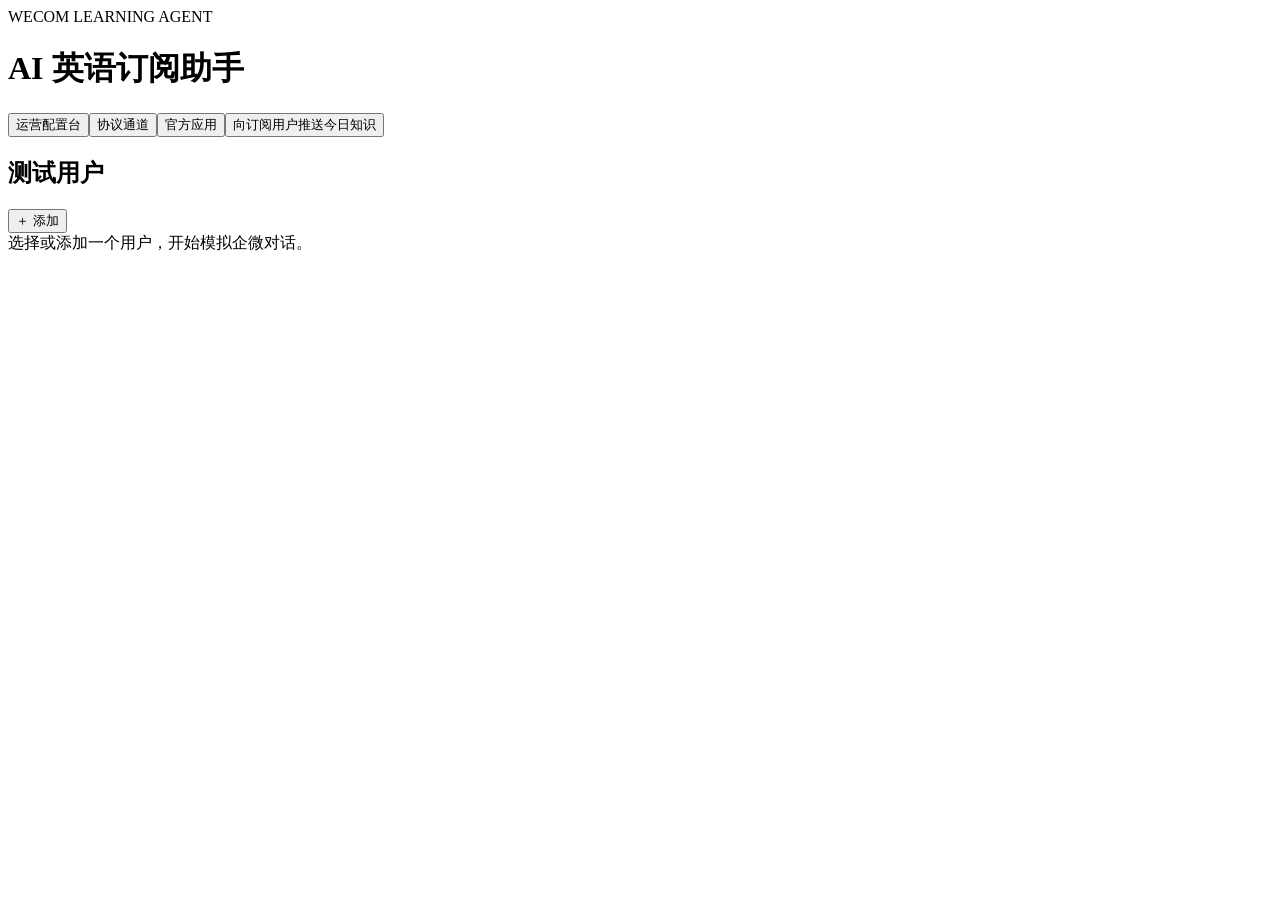
==== static/index.html @ 29b70687 "Support private CDN for voice uploads" ====
<!doctype html>
<html lang="zh-CN">
<head>
  <meta charset="utf-8">
  <meta name="viewport" content="width=device-width, initial-scale=1">
  <title>AI English Agent</title>
  <link rel="stylesheet" href="/styles.css">
  <link rel="stylesheet" href="/config.css">
</head>
<body>
  <main>
    <header>
      <div><span class="eyebrow">WECOM LEARNING AGENT</span><h1>AI 英语订阅助手</h1></div>
      <div class="header-actions"><button id="openSettings">运营配置台</button><button id="openJuhe">协议通道</button><button id="openWecom">官方应用</button><button id="runPush" class="primary">向订阅用户推送今日知识</button></div>
    </header>

    <section id="stats" class="stats"></section>

    <section class="workspace">
      <aside class="panel users-panel">
        <div class="panel-title"><h2>测试用户</h2><button id="addUser">＋ 添加</button></div>
        <div id="users" class="users"></div>
      </aside>

      <section class="panel chat-panel">
        <div id="empty" class="empty">选择或添加一个用户，开始模拟企微对话。</div>
        <div id="chat" hidden>
          <div class="chat-head"><div><h2 id="chatName"></h2><span id="chatStatus"></span></div><button id="pushOne">立即推送</button></div>
          <div id="messages" class="messages"></div>
          <form id="messageForm" class="composer">
            <input id="messageInput" placeholder="试试：开始、来一个、A、难一点，或提出问题" autocomplete="off">
            <button class="primary">发送</button>
          </form>
          <div class="quick"><span>快捷：</span><button data-text="开始">开始</button><button data-text="来一个">来一个</button><button data-text="A">A</button><button data-text="B">B</button><button data-text="暂停">暂停</button></div>
        </div>
      </section>
    </section>
  </main>
  <dialog id="wecomDialog">
    <form id="wecomForm">
      <div class="dialog-head"><div><span class="eyebrow">INTEGRATION</span><h2>企业微信配置</h2></div><button type="button" id="closeWecom" aria-label="关闭">×</button></div>
      <div id="securityNotice" class="notice"></div>
      <div class="form-grid">
        <label>企业 ID（CorpID）<input name="corp_id" autocomplete="off" placeholder="wwxxxxxxxxxxxxxxxx"></label>
        <label>应用 AgentId<input name="agent_id" autocomplete="off" placeholder="例如 1000002"></label>
        <label>测试员工 UserID<input name="test_user_id" autocomplete="off" placeholder="通讯录中的账号"></label>
        <label>应用 Secret<input name="secret" type="password" autocomplete="new-password"><small data-status="secret"></small></label>
        <label>回调 Token<input name="token" type="password" autocomplete="new-password"><small data-status="token"></small></label>
        <label>EncodingAESKey<input name="encoding_aes_key" type="password" autocomplete="new-password" maxlength="43"><small data-status="encoding_aes_key"></small></label>
      </div>
      <div id="wecomStatus" class="integration-status"></div>
      <div class="callback"><span>后续回调路径</span><code id="callbackUrl"></code></div>
      <div class="dialog-actions"><button type="button" id="testWecom">测试连接</button><button type="button" id="cancelWecom">取消</button><button class="primary" type="submit">保存配置</button></div>
    </form>
  </dialog>
  <dialog id="juheDialog">
    <form id="juheForm">
      <div class="dialog-head"><div><span class="eyebrow">PROTOCOL CHANNEL</span><h2>聚合聊天配置</h2></div><button type="button" id="closeJuhe" aria-label="关闭">×</button></div>
      <div id="juheSecurityNotice" class="notice"></div>
      <div class="form-grid">
        <label>开放平台地址<input name="api_url" autocomplete="off" placeholder="https://chat-api.juhebot.com/open/GuidRequest"></label>
        <label>App Key<input name="app_key" autocomplete="off"></label>
        <label>设备 GUID<input name="guid" autocomplete="off" placeholder="设备列表中的设备ID"></label>
        <label>App Secret<input name="app_secret" type="password" autocomplete="new-password"><small data-juhe-status="app_secret"></small></label>
        <label>私有 CDN 地址（语音/文件）<input name="private_cdn_url" type="password" autocomplete="new-password" placeholder="由供应商提供"><small data-juhe-status="private_cdn_url"></small></label>
      </div>
      <div id="juheStatus" class="integration-status"></div>
      <div class="callback"><span>将此地址填写到供应商的“实例通知地址”</span><code id="juheCallbackUrl"></code></div>
      <div class="dialog-actions"><button type="button" id="testJuhe">验证凭证</button><button type="button" id="registerJuheCallback">注册回调</button><button type="button" id="cancelJuhe">取消</button><button class="primary" type="submit">保存配置</button></div>
    </form>
  </dialog>
  <div id="toast"></div>
  <script src="/app.js"></script>
</body>
</html>
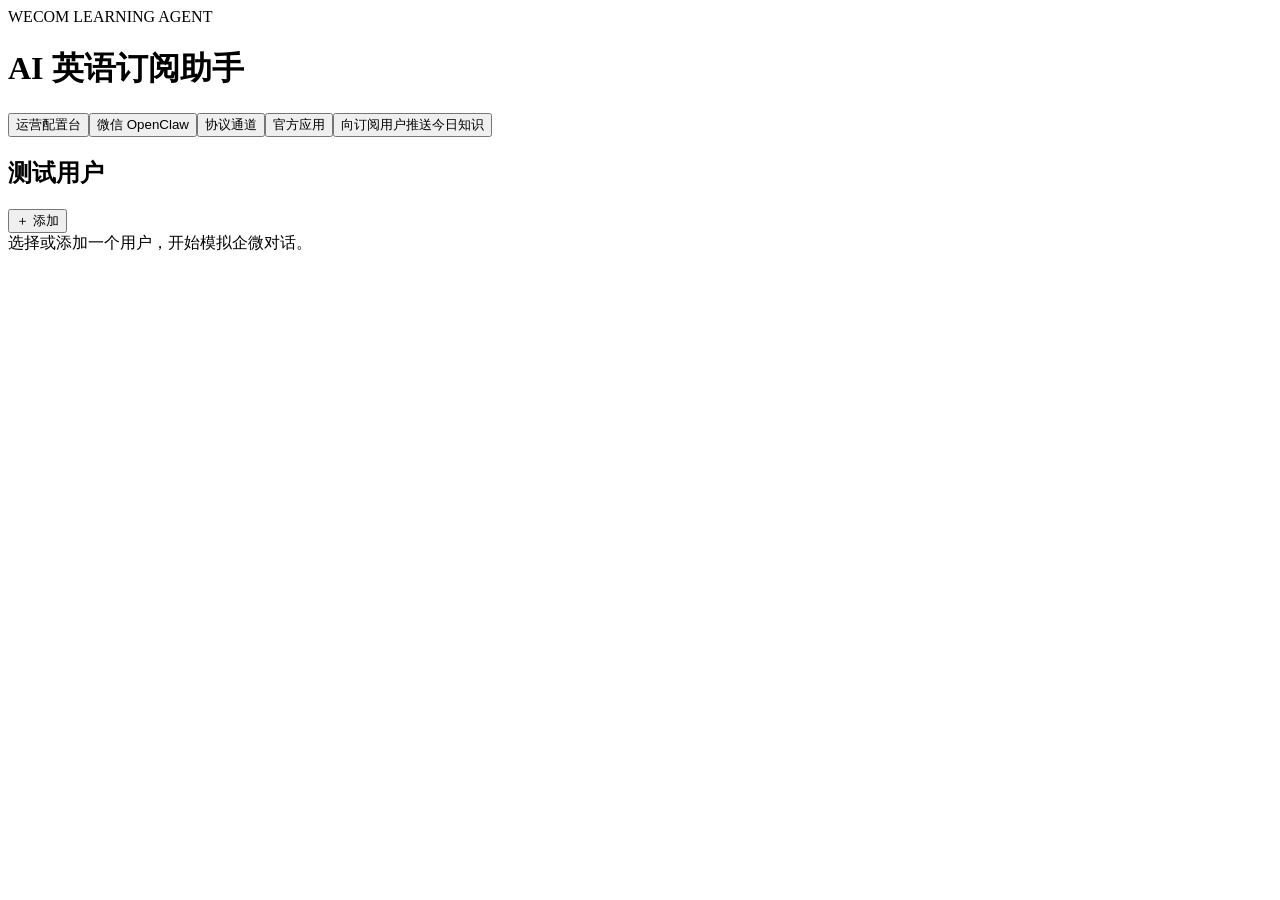
==== commit 9d2234b0: "Add OpenClaw WeChat entry and expand content seed" ====
--- a/static/index.html
+++ b/static/index.html
@@ -11,7 +11,7 @@
   <main>
     <header>
       <div><span class="eyebrow">WECOM LEARNING AGENT</span><h1>AI 英语订阅助手</h1></div>
-      <div class="header-actions"><button id="openSettings">运营配置台</button><button id="openJuhe">协议通道</button><button id="openWecom">官方应用</button><button id="runPush" class="primary">向订阅用户推送今日知识</button></div>
+      <div class="header-actions"><button id="openSettings">运营配置台</button><button id="openOpenclaw">微信 OpenClaw</button><button id="openJuhe">协议通道</button><button id="openWecom">官方应用</button><button id="runPush" class="primary">向订阅用户推送今日知识</button></div>
     </header>
 
     <section id="stats" class="stats"></section>
@@ -25,7 +25,7 @@
       <section class="panel chat-panel">
         <div id="empty" class="empty">选择或添加一个用户，开始模拟企微对话。</div>
         <div id="chat" hidden>
-          <div class="chat-head"><div><h2 id="chatName"></h2><span id="chatStatus"></span></div><button id="pushOne">立即推送</button></div>
+          <div class="chat-head"><div><h2 id="chatName"></h2><span id="chatStatus"></span></div><div class="chat-actions"><button id="approveUser" hidden>通过审核</button><button id="rejectUser" hidden>拒绝</button><button id="pushOne">立即推送</button></div></div>
           <div id="messages" class="messages"></div>
           <form id="messageForm" class="composer">
             <input id="messageInput" placeholder="试试：开始、来一个、A、难一点，或提出问题" autocomplete="off">
@@ -69,6 +69,23 @@
       <div class="dialog-actions"><button type="button" id="testJuhe">验证凭证</button><button type="button" id="registerJuheCallback">注册回调</button><button type="button" id="cancelJuhe">取消</button><button class="primary" type="submit">保存配置</button></div>
     </form>
   </dialog>
+  <dialog id="openclawDialog">
+    <form id="openclawForm">
+      <div class="dialog-head"><div><span class="eyebrow">WECHAT BOT</span><h2>微信 OpenClaw 入口</h2></div><button type="button" id="closeOpenclaw" aria-label="关闭">×</button></div>
+      <div class="notice safe">用于微信扫码登录一个 OpenClaw bot，再把微信私聊转入当前英语订阅 Agent。</div>
+      <div class="form-grid">
+        <label>启用入口<select name="enabled"><option value="false">暂不启用</option><option value="true">启用</option></select></label>
+        <label>Bot 名称<input name="bot_name" autocomplete="off" placeholder="AI 英语订阅助手"></label>
+        <label>OpenClaw CLI 路径<input name="cli_path" autocomplete="off"></label>
+        <label>渠道 ID<input name="channel" autocomplete="off" placeholder="openclaw-weixin"></label>
+        <label>微信账号 ID<input name="account_id" autocomplete="off" placeholder="扫码登录后生成的 accountId"></label>
+      </div>
+      <div id="openclawStatus" class="integration-status"></div>
+      <div class="callback"><span>OpenClaw agent 转发到此回调地址</span><code id="openclawCallbackUrl"></code></div>
+      <pre id="openclawOutput" class="command-output" hidden></pre>
+      <div class="dialog-actions"><button type="button" id="startOpenclawLogin">生成登录二维码</button><button type="button" id="stopOpenclawLogin">停止</button><button type="button" id="checkOpenclaw">检查状态</button><button type="button" id="cancelOpenclaw">取消</button><button class="primary" type="submit">保存配置</button></div>
+    </form>
+  </dialog>
   <div id="toast"></div>
   <script src="/app.js"></script>
 </body>
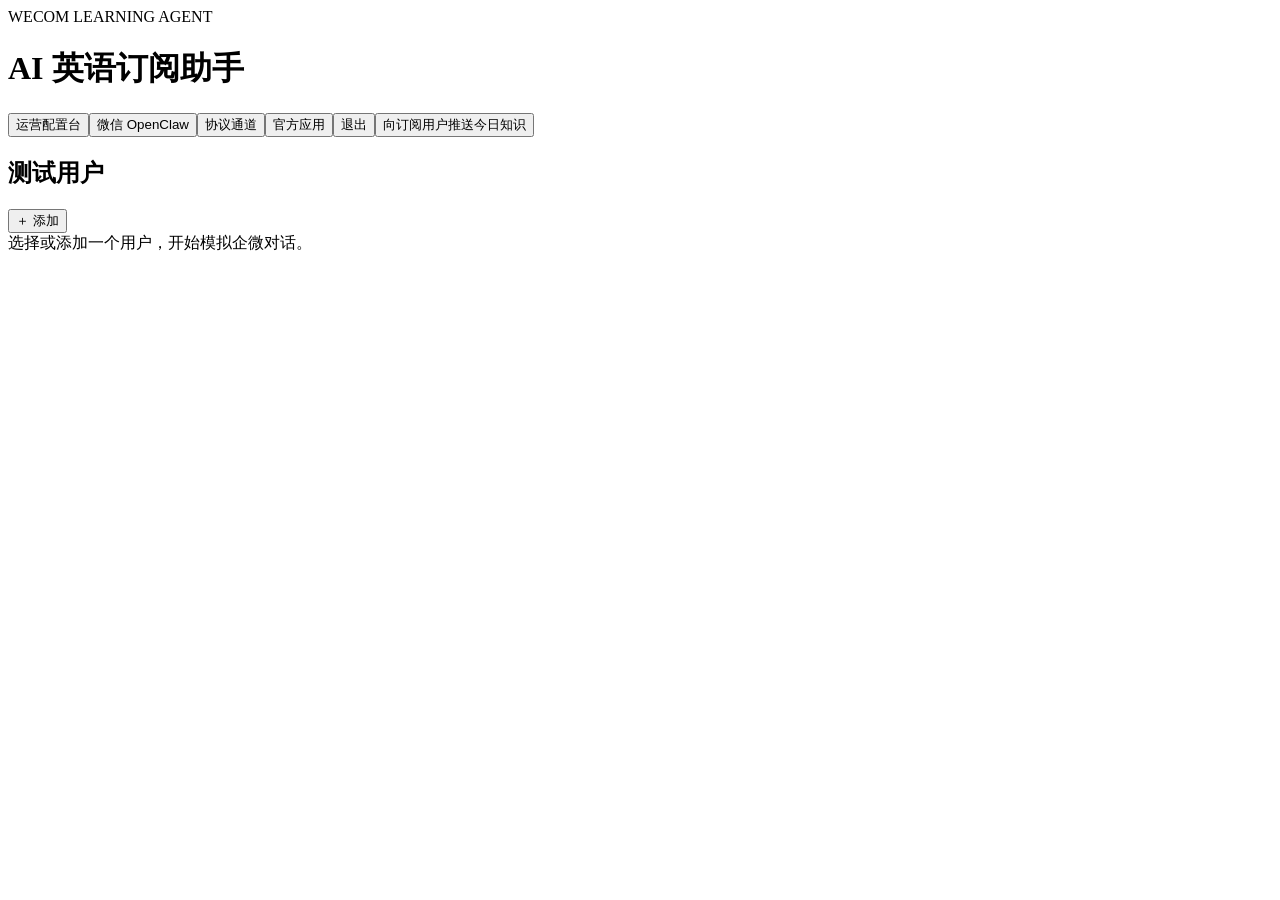
==== commit 11fc3a83: "Add custom admin login page" ====
--- a/static/index.html
+++ b/static/index.html
@@ -11,7 +11,7 @@
   <main>
     <header>
       <div><span class="eyebrow">WECOM LEARNING AGENT</span><h1>AI 英语订阅助手</h1></div>
-      <div class="header-actions"><button id="openSettings">运营配置台</button><button id="openOpenclaw">微信 OpenClaw</button><button id="openJuhe">协议通道</button><button id="openWecom">官方应用</button><button id="runPush" class="primary">向订阅用户推送今日知识</button></div>
+      <div class="header-actions"><button id="openSettings">运营配置台</button><button id="openOpenclaw">微信 OpenClaw</button><button id="openJuhe">协议通道</button><button id="openWecom">官方应用</button><button id="logout">退出</button><button id="runPush" class="primary">向订阅用户推送今日知识</button></div>
     </header>
 
     <section id="stats" class="stats"></section>
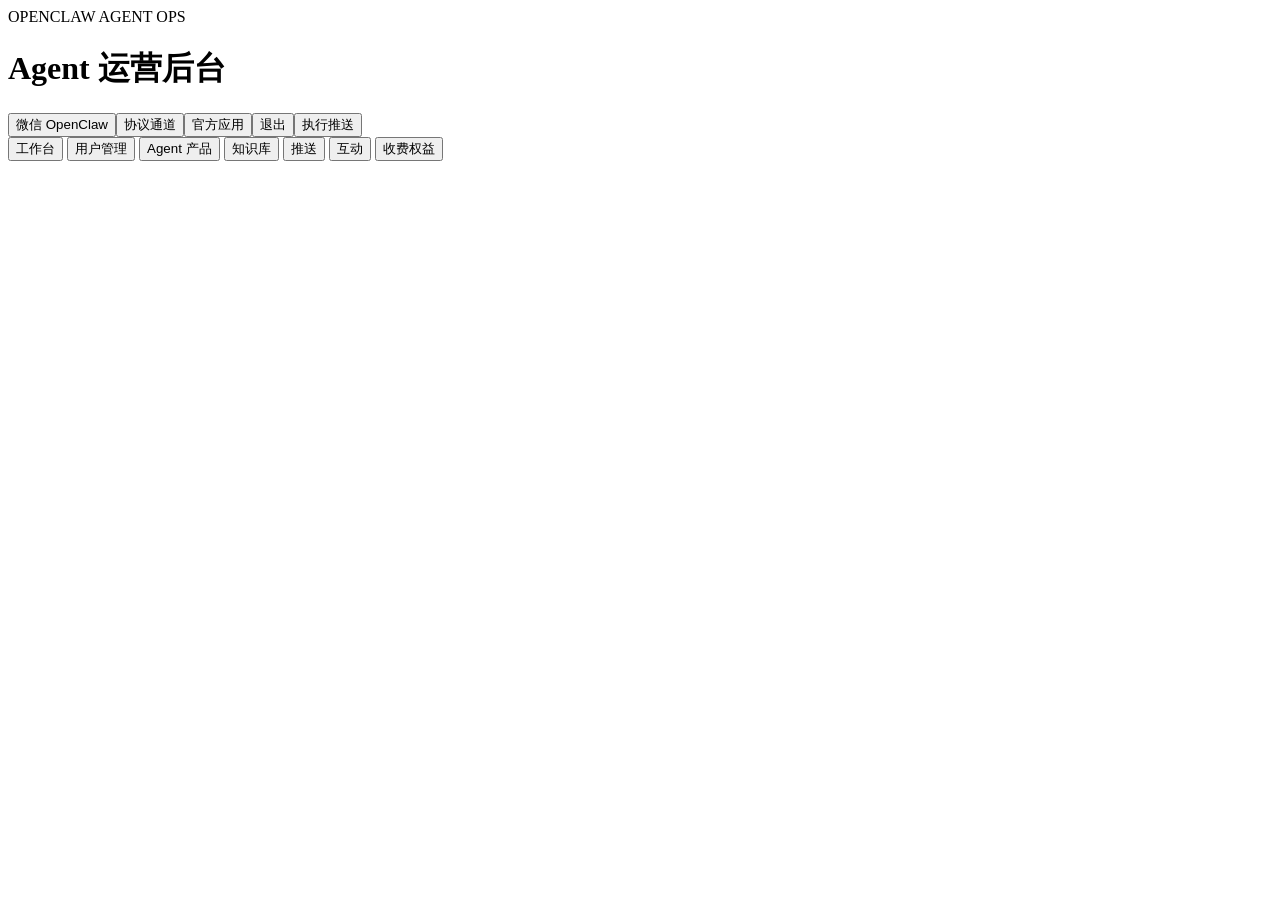
==== commit 9bf68015: "Build multi-product Agent ops MVP" ====
--- a/static/index.html
+++ b/static/index.html
@@ -10,32 +10,56 @@
 <body>
   <main>
     <header>
-      <div><span class="eyebrow">WECOM LEARNING AGENT</span><h1>AI 英语订阅助手</h1></div>
-      <div class="header-actions"><button id="openSettings">运营配置台</button><button id="openOpenclaw">微信 OpenClaw</button><button id="openJuhe">协议通道</button><button id="openWecom">官方应用</button><button id="logout">退出</button><button id="runPush" class="primary">向订阅用户推送今日知识</button></div>
+      <div><span class="eyebrow">OPENCLAW AGENT OPS</span><h1>Agent 运营后台</h1></div>
+      <div class="header-actions"><button id="openOpenclaw">微信 OpenClaw</button><button id="openJuhe">协议通道</button><button id="openWecom">官方应用</button><button id="logout">退出</button><button id="runPush" class="primary">执行推送</button></div>
     </header>
 
     <section id="stats" class="stats"></section>
 
-    <section class="workspace">
-      <aside class="panel users-panel">
-        <div class="panel-title"><h2>测试用户</h2><button id="addUser">＋ 添加</button></div>
-        <div id="users" class="users"></div>
-      </aside>
-
-      <section class="panel chat-panel">
-        <div id="empty" class="empty">选择或添加一个用户，开始模拟企微对话。</div>
-        <div id="chat" hidden>
-          <div class="chat-head"><div><h2 id="chatName"></h2><span id="chatStatus"></span></div><div class="chat-actions"><button id="approveUser" hidden>通过审核</button><button id="rejectUser" hidden>拒绝</button><button id="pushOne">立即推送</button></div></div>
-          <div id="messages" class="messages"></div>
-          <form id="messageForm" class="composer">
-            <input id="messageInput" placeholder="试试：开始、来一个、A、难一点，或提出问题" autocomplete="off">
-            <button class="primary">发送</button>
-          </form>
-          <div class="quick"><span>快捷：</span><button data-text="开始">开始</button><button data-text="来一个">来一个</button><button data-text="A">A</button><button data-text="B">B</button><button data-text="暂停">暂停</button></div>
-        </div>
+    <section class="ops-layout">
+      <nav class="ops-nav">
+        <button class="active" data-view="dashboard">工作台</button>
+        <button data-view="users">用户管理</button>
+        <button data-view="products">Agent 产品</button>
+        <button data-view="content">知识库</button>
+        <button data-view="push">推送</button>
+        <button data-view="messages">互动</button>
+        <button data-view="billing">收费权益</button>
+      </nav>
+      <section class="ops-main">
+        <section id="view-dashboard" class="view"></section>
+        <section id="view-users" class="view" hidden></section>
+        <section id="view-products" class="view" hidden></section>
+        <section id="view-content" class="view" hidden></section>
+        <section id="view-push" class="view" hidden></section>
+        <section id="view-messages" class="view" hidden></section>
+        <section id="view-billing" class="view" hidden></section>
       </section>
     </section>
   </main>
+  <dialog id="contentDialog">
+    <form id="contentForm">
+      <div class="dialog-head"><div><span class="eyebrow">KNOWLEDGE</span><h2>知识库内容</h2></div><button type="button" id="closeContent" aria-label="关闭">×</button></div>
+      <div class="form-grid">
+        <label>所属产品<select name="product_key"></select></label>
+        <label>内容类型<select name="content_type"><option value="knowledge_card">知识点卡片</option><option value="briefing">资讯/早报</option><option value="article">图文/长文</option><option value="link">外部链接</option></select></label>
+        <label>标题<input name="term" autocomplete="off"></label>
+        <label>摘要/含义<input name="meaning" autocomplete="off"></label>
+        <label class="wide">正文/解读<textarea name="explanation" rows="4"></textarea></label>
+        <label>英文例句/补充<input name="example_en" autocomplete="off"></label>
+        <label>中文例句/补充<input name="example_cn" autocomplete="off"></label>
+        <label class="wide">互动问题<input name="question" autocomplete="off"></label>
+        <label class="wide">选项<textarea name="options" rows="3" placeholder="A. ...&#10;B. ...&#10;C. ..."></textarea></label>
+        <label>答案<select name="answer"><option>A</option><option>B</option><option>C</option></select></label>
+        <label>难度<select name="difficulty"><option>1</option><option>2</option><option>3</option></select></label>
+        <label>主题<input name="topic" autocomplete="off"></label>
+        <label>审核状态<select name="review_status"><option value="pending">待审核</option><option value="approved">已通过</option><option value="rejected">已拒绝</option></select></label>
+        <label>启用<select name="enabled"><option value="1">启用</option><option value="0">停用</option></select></label>
+        <label class="wide">来源链接<input name="source_url" autocomplete="off"></label>
+      </div>
+      <div class="dialog-actions"><button type="button" id="cancelContent">取消</button><button class="primary" type="submit">保存</button></div>
+    </form>
+  </dialog>
   <dialog id="wecomDialog">
     <form id="wecomForm">
       <div class="dialog-head"><div><span class="eyebrow">INTEGRATION</span><h2>企业微信配置</h2></div><button type="button" id="closeWecom" aria-label="关闭">×</button></div>
@@ -82,7 +106,10 @@
       </div>
       <div id="openclawStatus" class="integration-status"></div>
       <div class="callback"><span>OpenClaw agent 转发到此回调地址</span><code id="openclawCallbackUrl"></code></div>
-      <pre id="openclawOutput" class="command-output" hidden></pre>
+      <div id="openclawOutputPanel" class="openclaw-output-panel" hidden>
+        <div class="openclaw-output-head"><span id="openclawOutputTitle">二维码输出</span><small id="openclawOutputHint">请用微信扫码完成绑定</small></div>
+        <pre id="openclawOutput" class="command-output"></pre>
+      </div>
       <div class="dialog-actions"><button type="button" id="startOpenclawLogin">生成登录二维码</button><button type="button" id="stopOpenclawLogin">停止</button><button type="button" id="checkOpenclaw">检查状态</button><button type="button" id="cancelOpenclaw">取消</button><button class="primary" type="submit">保存配置</button></div>
     </form>
   </dialog>
